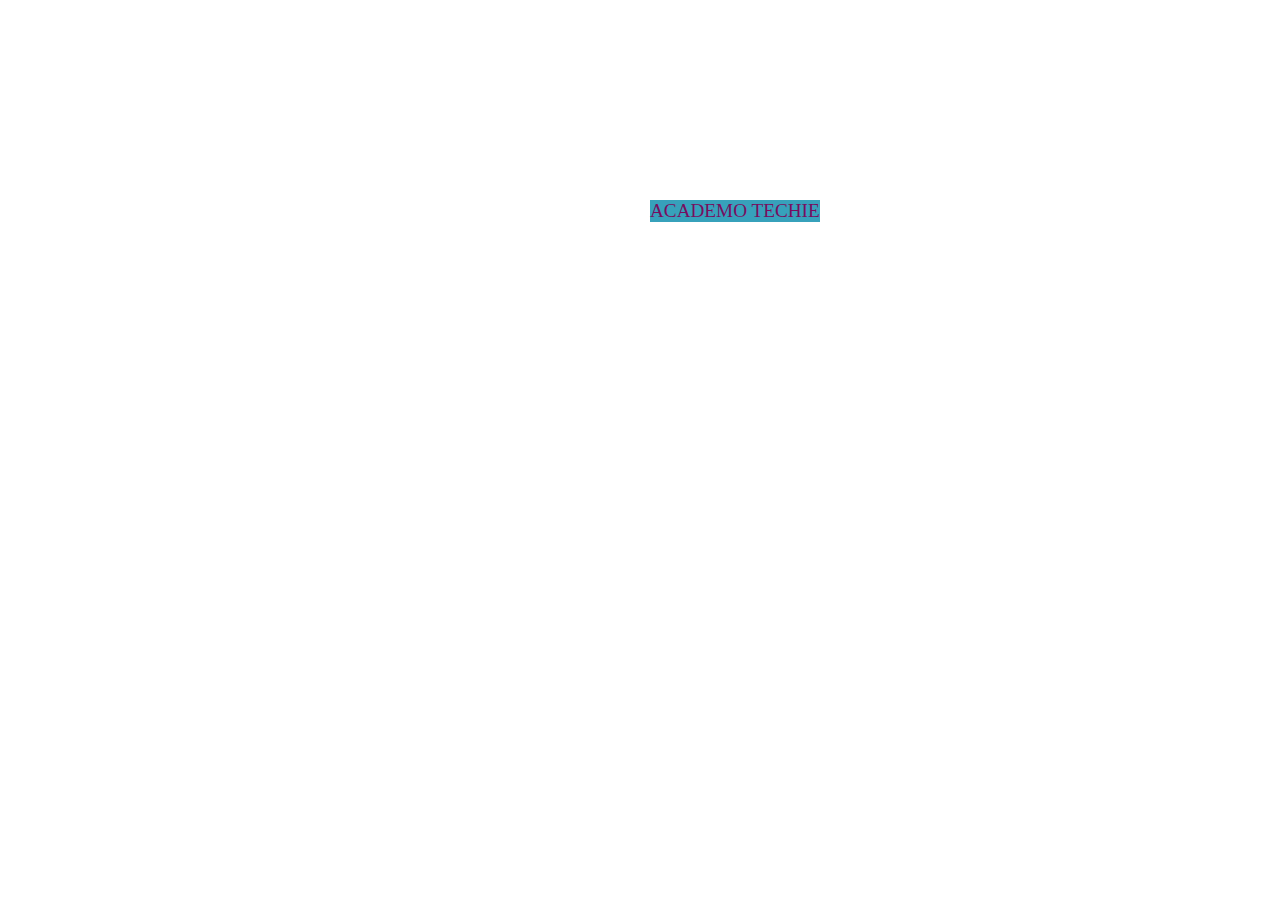
==== css.html @ 62fdfc51 "Add files via upload" ====
<!DOCTYPE html>
<html lang="en">
<head>
    <meta charset="utf-8">
    <title>academo</title>
    <link rel="stylesheet" type="text/css" href="style.css">
</head>
<body>
    <div>
    <p>ACADEMO TECHIE</p>
    </div>
</body>
</html>
---- style.css ----
*{
    margin: 0px;
    padding: 0px;
}

body{
    background-image: url('/image/academo.png');
    background-size: cover;
    background-repeat: no-repeat;
    position: relative;
}
p{
    font-size: larger;
    color: rgb(119, 14, 96);
    position: absolute;
    top: 200px;
    left: 650px;
    background-color: rgb(55, 161, 187);
    
}
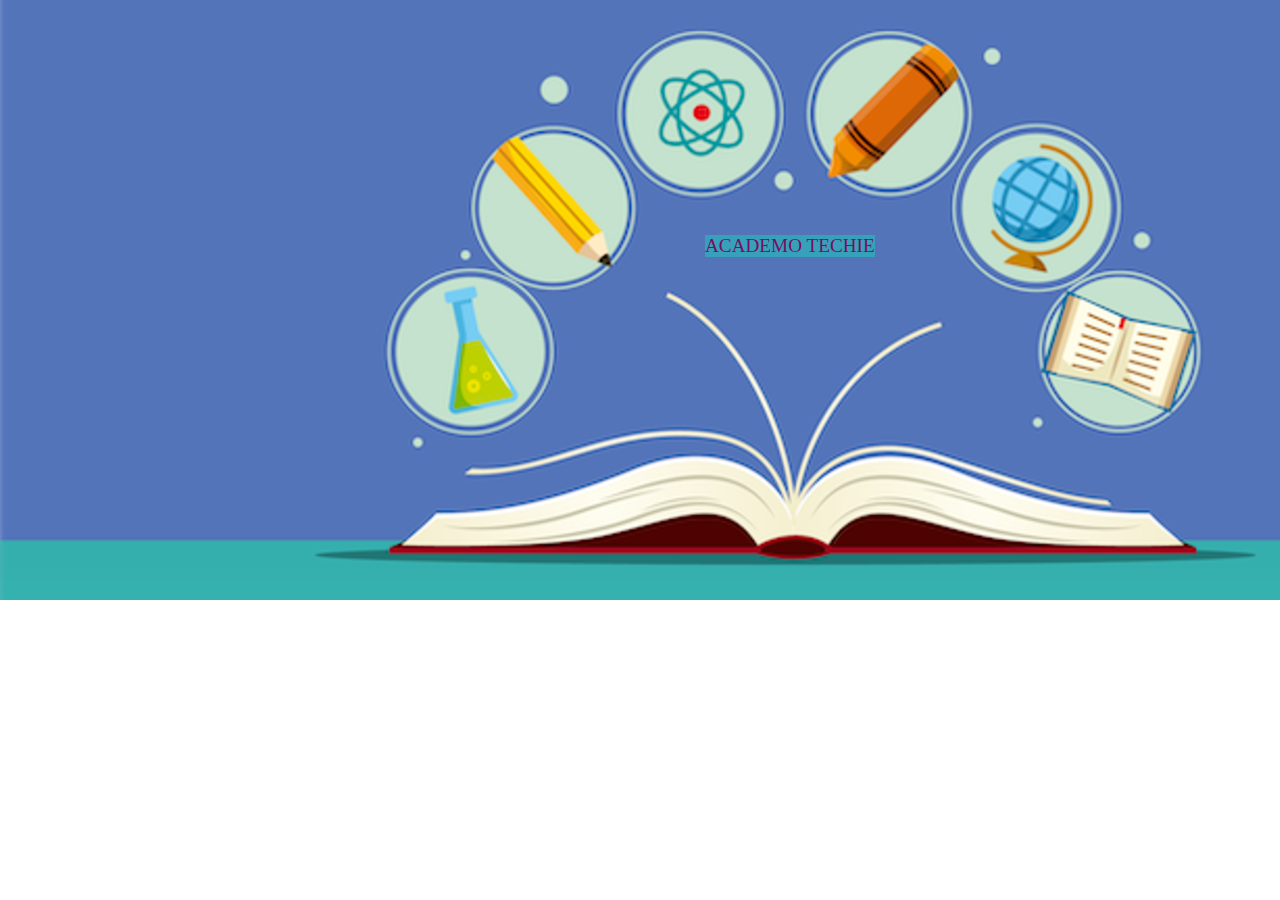
==== commit 4668d08f: "Add files via upload" ====
--- a/css.html
+++ b/css.html
@@ -5,8 +5,9 @@
     <title>academo</title>
     <link rel="stylesheet" type="text/css" href="style.css">
 </head>
-<body>
-    <div>
+<body >
+    <div >
+        <img id="kkkk" src="/image/academo.png" alt="image">
     <p>ACADEMO TECHIE</p>
     </div>
 </body>
--- a/style.css
+++ b/style.css
@@ -4,7 +4,7 @@
 }
 
 body{
-    background-image: url('/image/academo.png');
+    
     background-size: cover;
     background-repeat: no-repeat;
     position: relative;
@@ -16,5 +16,8 @@
     top: 200px;
     left: 650px;
     background-color: rgb(55, 161, 187);
+    text-align: center;
+    margin-top: 35px;
+    margin-left: 55px;
     
 }
